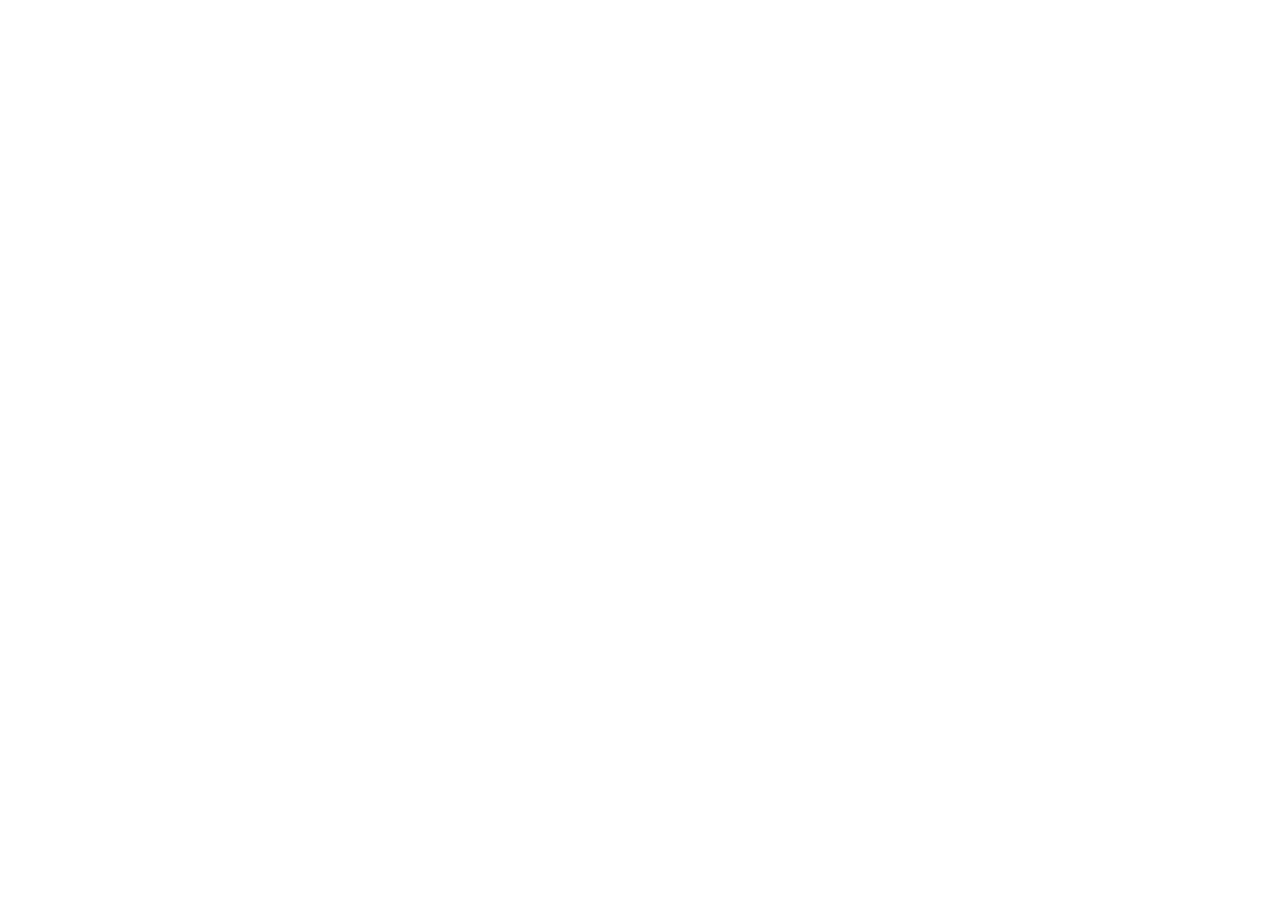
==== index.html @ 9f1e7b5e "Frist commit" ====
<!DOCTYPE html>
<html lang="en">
<head>
    <meta charset="UTF-8">
    <meta name="viewport" content="width=device-width, initial-scale=1.0">
    <title>Document</title>
    <link rel="stylesheet" href="css/bootstrap.min.css">
</head>
<body>
    <header>

    </header>
    <section>
        
    </section>
    <footer>

    </footer>
</body>
</html>
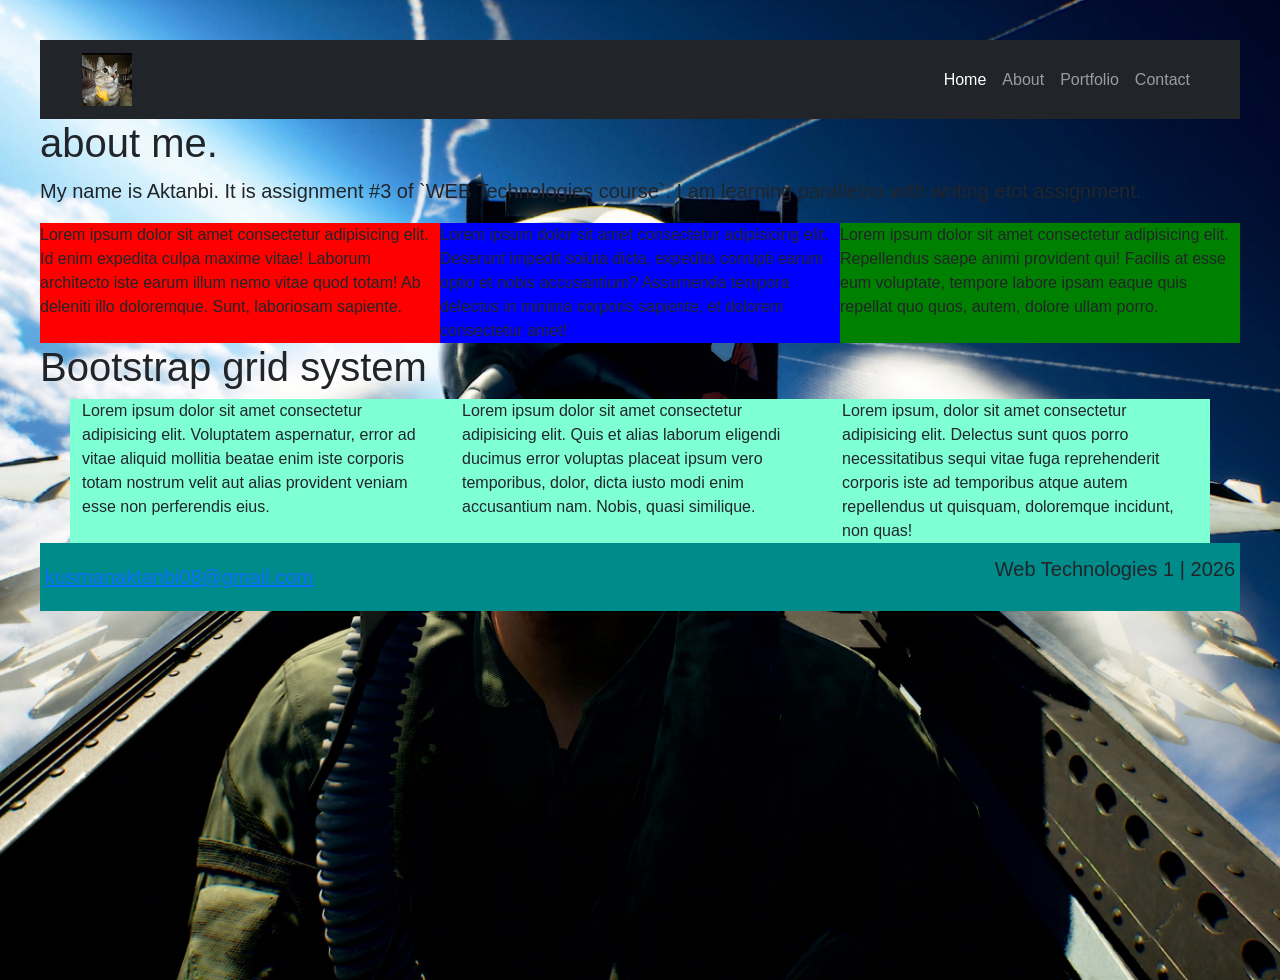
==== commit d206c3c4: "task_3" ====
--- a/index.html
+++ b/index.html
@@ -5,16 +5,69 @@
     <meta name="viewport" content="width=device-width, initial-scale=1.0">
     <title>Document</title>
     <link rel="stylesheet" href="css/bootstrap.min.css">
+    <link rel="stylesheet" href="style.css">
 </head>
 <body>
-    <header>
-
-    </header>
+    <nav class="navbar navbar-expand-lg navbar-dark bg-dark">
+        <div class="container">
+            <a href="index.html">
+                <img class="navbar-brand" src="logo.jpg" alt="logo" width="50">
+            </a>
+            <button class="navbar-toggler" type="button" data-bs-toggle="collapse" data-bs-target="#navbarMenu" aria-controls="navbarMenu" aria-expanded="false" aria-label="Toggle navigation"> <span class="navbar-toggler-icon"></span> </button>
+            <div class="collapse navbar-collapse" id="navbarMenu">
+                <ul class="navbar-nav ms-auto"> 
+                    <li class="nav-item">
+                        <a class="nav-link active" href="#index.html">Home</a> 
+                    </li> 
+                    <li class="nav-item"> 
+                        <a class="nav-link" href="#about">About</a> 
+                    </li> 
+                    <li class="nav-item"> 
+                        <a class="nav-link" href="#portfolio.html">Portfolio</a> 
+                    </li> 
+                    <li class="nav-item"> 
+                        <a class="nav-link" href="#contacts">Contact</a> 
+                    </li> 
+                </ul> 
+            </div>
+        </div>
+    </nav>
     <section>
-        
+        <h1 id="about">about me.</h1>
+        <p>My name is Aktanbi. It is assignment #3 of `WEB Technologies course`.
+            I am learning parallelno with writing etot assignment.
+        </p>
+        <div class="grid-container">
+            <div class="box">
+                Lorem ipsum dolor sit amet consectetur adipisicing elit. Id enim expedita culpa maxime vitae! Laborum architecto iste earum illum nemo vitae quod totam! Ab deleniti illo doloremque. Sunt, laboriosam sapiente.
+            </div>
+            <div class="box" style="background-color: blue;">
+                Lorem ipsum dolor sit amet consectetur adipisicing elit. Deserunt impedit soluta dicta, expedita corrupti earum optio et nobis accusantium? Assumenda tempora delectus in minima corporis sapiente, et dolorem consectetur amet!
+            </div>
+            <div class="box" style="background-color: green;">
+                Lorem ipsum dolor sit amet consectetur adipisicing elit. Repellendus saepe animi provident qui! Facilis at esse eum voluptate, tempore labore ipsam eaque quis repellat quo quos, autem, dolore ullam porro.
+            </div>
+        </div>
+        <h1>Bootstrap grid system</h1>
+        <div class="container">
+            <div class="row">
+                <div class="col-12 col-md-6 col-lg-4">
+                    Lorem ipsum dolor sit amet consectetur adipisicing elit. Voluptatem aspernatur, error ad vitae aliquid mollitia beatae enim iste corporis totam nostrum velit aut alias provident veniam esse non perferendis eius.
+                </div>
+                <div class="col-12 col-md-6 col-lg-4">
+                    Lorem ipsum dolor sit amet consectetur adipisicing elit. Quis et alias laborum eligendi ducimus error voluptas placeat ipsum vero temporibus, dolor, dicta iusto modi enim accusantium nam. Nobis, quasi similique.
+                </div>
+                <div class="col-12 col-md-6 col-lg-4">
+                    Lorem ipsum, dolor sit amet consectetur adipisicing elit. Delectus sunt quos porro necessitatibus sequi vitae fuga reprehenderit corporis iste ad temporibus atque autem repellendus ut quisquam, doloremque incidunt, non quas!
+                </div>
+            </div>
+        </div>
     </section>
-    <footer>
-
+    <footer id="#contacts">
+        <section class="footer-navbar">
+            <a href="mailto:kusmanaktanbi08@gmail.com">kusmanaktanbi08@gmail.com</a>
+            <p>Web Technologies 1 | 2026</p>
+        </section>
     </footer>
 </body>
 </html>
--- a/style.css
+++ b/style.css
@@ -0,0 +1,128 @@
+.navbar {
+    display: flex;
+    justify-content: space-between;
+    background-color: blanchedalmond;
+    width: 100%;
+}
+
+.nav-logo {
+    width: 50px;
+    height: auto;
+    padding: 3px;
+    align-items: center;
+}
+
+.footer-navbar{
+    padding: 10px 5px;
+    display: flex;
+    justify-content: space-between;
+    background-color: darkcyan;
+    align-items: center;
+}
+
+.nav-buttons {
+    align-items: center;
+    display: flex;
+    justify-content: space-between;
+    padding: 3px 30px;
+    gap: 20px;
+}
+
+.nav-buttons a {
+    color: darkgray;
+    text-decoration: none;
+    background-color: black;
+}
+
+.nav-buttons a:hover {
+    color: crimson;
+    text-decoration: underline;
+}
+
+body {
+    margin: 0;
+    background-image: url(bg.jpg);
+    background-size: cover;
+    background-position: center;
+    background-repeat: no-repeat;
+    font-family: Arial, sans-serif;
+    margin: 40px;
+    height: 100vh;
+}
+
+h1 {
+    font-size: 40px;
+}
+
+h2 {
+    font-size: 28px;
+}
+
+p, a {
+    font-size: 20px;
+    line-height: 1.6;
+}
+
+
+.grid-container {
+    display: grid;
+    grid-template-columns: 1fr 1fr 1fr;
+}
+
+.box {
+    background-color: red;
+}
+
+.row{
+    background-color: aquamarine;
+    justify-content: space-between;
+}
+
+@media (max-width: 768px) {
+
+    body {
+        margin: 20px;
+    }
+
+    h1 {
+        font-size: 26px;
+    }
+
+    h2 {
+        font-size: 20px;
+    }
+
+    p, a {
+        font-size: 16px;
+    }
+
+    .grid-container {
+        display: grid;
+        grid-template-columns: 1fr 1fr;
+    }
+}
+
+@media (max-width: 575px) {
+
+    body {
+        margin: 30px;
+    }
+
+    h1 {
+        font-size: 32px;
+    }
+
+    h2 {
+        font-size: 24px;
+    }
+
+    p, a {
+        font-size: 18px;
+    }
+
+    .grid-container {
+        display: grid;
+        grid-template-columns: 1fr;
+    }
+}
+
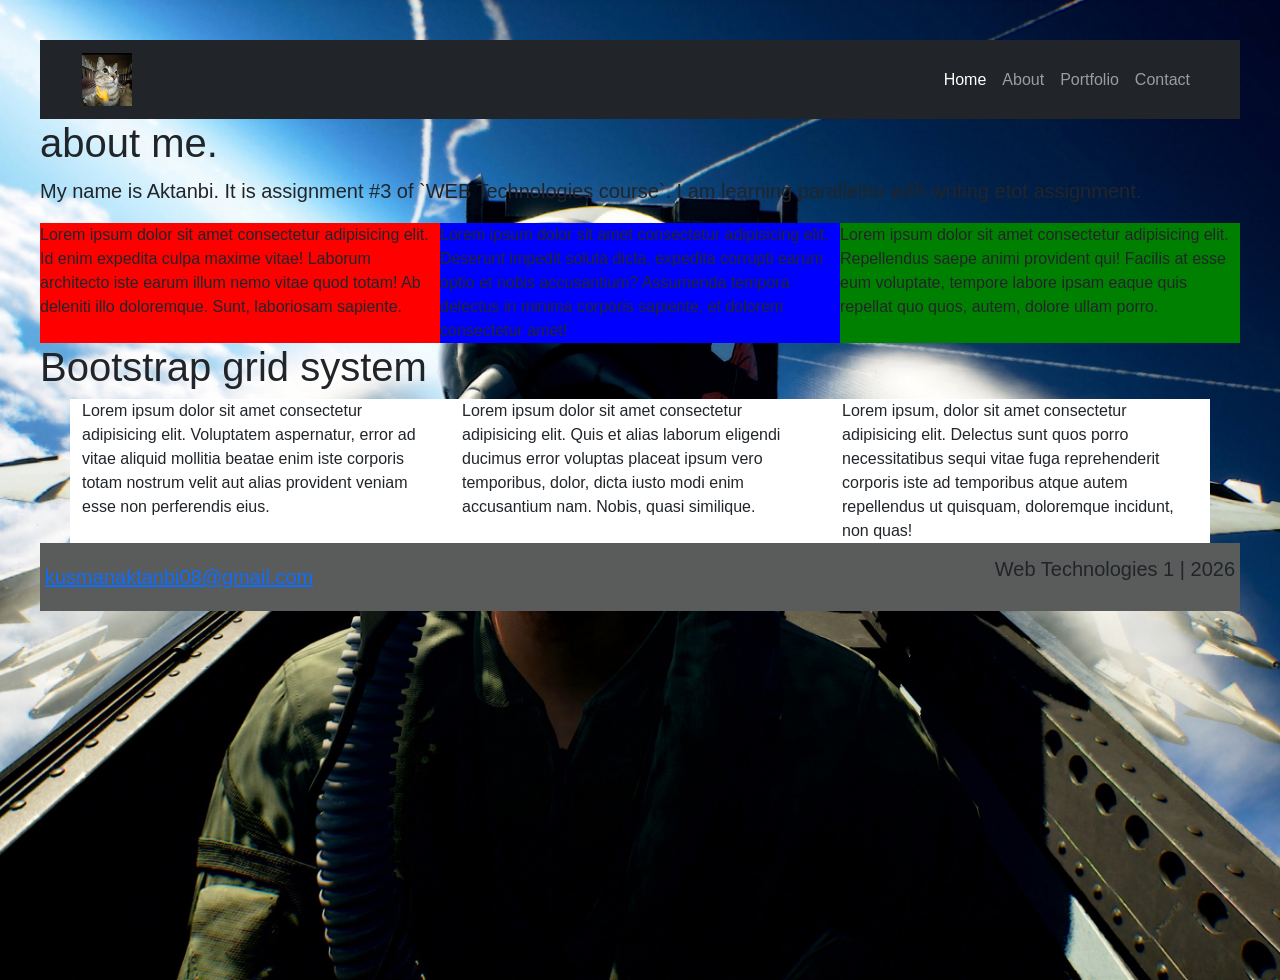
==== commit 2372fc31: "Task 4. Responsive Portfolio Page" ====
--- a/index.html
+++ b/index.html
@@ -17,13 +17,13 @@
             <div class="collapse navbar-collapse" id="navbarMenu">
                 <ul class="navbar-nav ms-auto"> 
                     <li class="nav-item">
-                        <a class="nav-link active" href="#index.html">Home</a> 
+                        <a class="nav-link active" href="index.html">Home</a> 
                     </li> 
                     <li class="nav-item"> 
                         <a class="nav-link" href="#about">About</a> 
                     </li> 
                     <li class="nav-item"> 
-                        <a class="nav-link" href="#portfolio.html">Portfolio</a> 
+                        <a class="nav-link" href="portfolio.html">Portfolio</a> 
                     </li> 
                     <li class="nav-item"> 
                         <a class="nav-link" href="#contacts">Contact</a> 
@@ -63,7 +63,7 @@
             </div>
         </div>
     </section>
-    <footer id="#contacts">
+    <footer id="contacts">
         <section class="footer-navbar">
             <a href="mailto:kusmanaktanbi08@gmail.com">kusmanaktanbi08@gmail.com</a>
             <p>Web Technologies 1 | 2026</p>
--- a/style.css
+++ b/style.css
@@ -16,10 +16,9 @@
     padding: 10px 5px;
     display: flex;
     justify-content: space-between;
-    background-color: darkcyan;
+    background-color: rgb(90, 91, 91);
     align-items: center;
 }
-
 .nav-buttons {
     align-items: center;
     display: flex;
@@ -63,7 +62,9 @@
     line-height: 1.6;
 }
 
-
+.main{
+    padding: 50px 0px;
+}
 .grid-container {
     display: grid;
     grid-template-columns: 1fr 1fr 1fr;
@@ -74,8 +75,11 @@
 }
 
 .row{
-    background-color: aquamarine;
+    background-color: white;
     justify-content: space-between;
+}
+.Title{
+    text-align: center;
 }
 
 @media (max-width: 768px) {
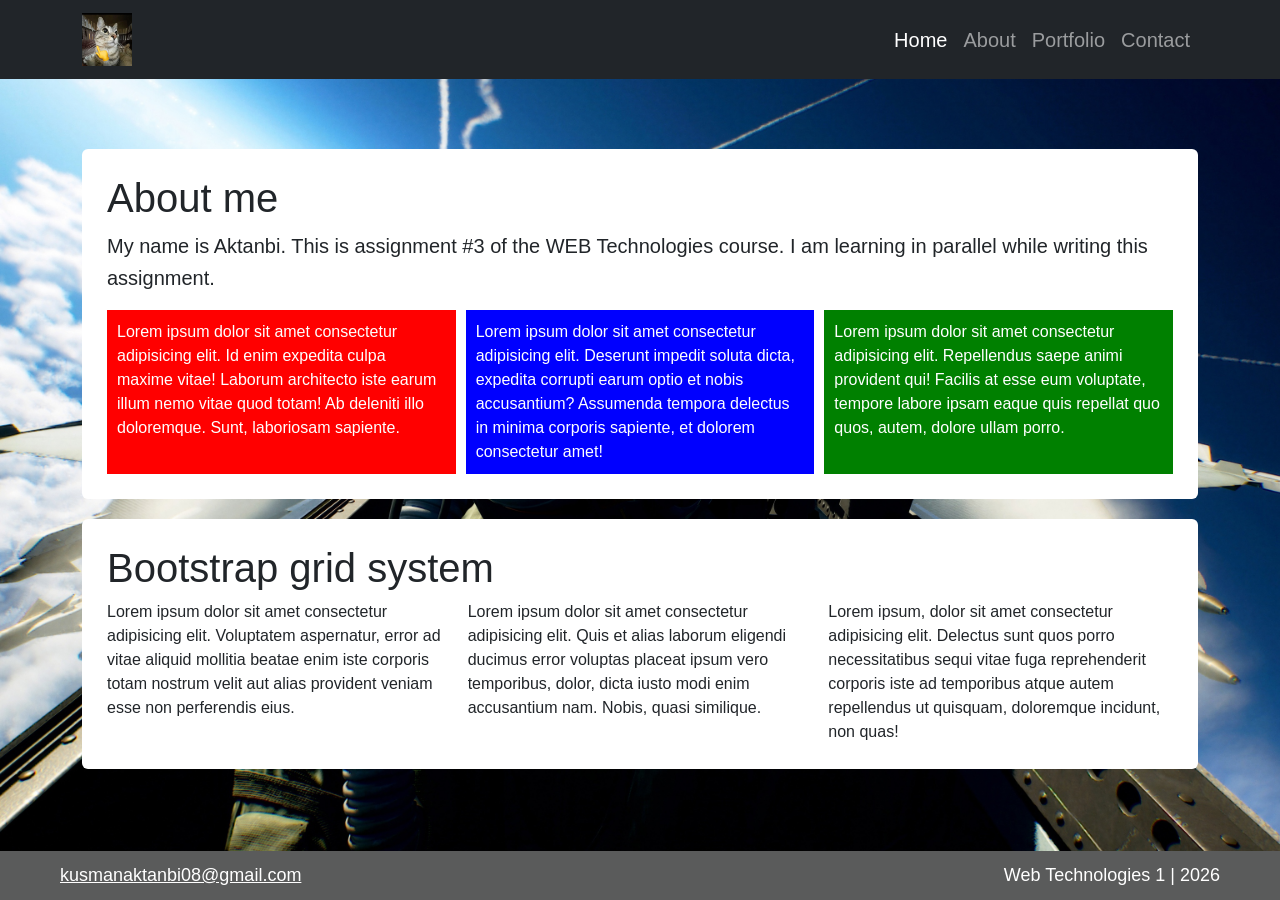
==== commit 2c855fb5: "final commit" ====
--- a/index.html
+++ b/index.html
@@ -3,71 +3,80 @@
 <head>
     <meta charset="UTF-8">
     <meta name="viewport" content="width=device-width, initial-scale=1.0">
-    <title>Document</title>
+    <title>Home | Aktanbi Kusman</title>
     <link rel="stylesheet" href="css/bootstrap.min.css">
     <link rel="stylesheet" href="style.css">
 </head>
 <body>
     <nav class="navbar navbar-expand-lg navbar-dark bg-dark">
         <div class="container">
-            <a href="index.html">
-                <img class="navbar-brand" src="logo.jpg" alt="logo" width="50">
+            <a class="navbar-brand" href="index.html">
+                <img src="logo.jpg" alt="logo" width="50">
             </a>
             <button class="navbar-toggler" type="button" data-bs-toggle="collapse" data-bs-target="#navbarMenu" aria-controls="navbarMenu" aria-expanded="false" aria-label="Toggle navigation"> <span class="navbar-toggler-icon"></span> </button>
             <div class="collapse navbar-collapse" id="navbarMenu">
-                <ul class="navbar-nav ms-auto"> 
+                <ul class="navbar-nav ms-auto">
                     <li class="nav-item">
-                        <a class="nav-link active" href="index.html">Home</a> 
-                    </li> 
-                    <li class="nav-item"> 
-                        <a class="nav-link" href="#about">About</a> 
-                    </li> 
-                    <li class="nav-item"> 
-                        <a class="nav-link" href="portfolio.html">Portfolio</a> 
-                    </li> 
-                    <li class="nav-item"> 
-                        <a class="nav-link" href="#contacts">Contact</a> 
-                    </li> 
-                </ul> 
+                        <a class="nav-link active" href="index.html">Home</a>
+                    </li>
+                    <li class="nav-item">
+                        <a class="nav-link" href="#about">About</a>
+                    </li>
+                    <li class="nav-item">
+                        <a class="nav-link" href="portfolio.html">Portfolio</a>
+                    </li>
+                    <li class="nav-item">
+                        <a class="nav-link" href="#contacts">Contact</a>
+                    </li>
+                </ul>
             </div>
         </div>
     </nav>
-    <section>
-        <h1 id="about">about me.</h1>
-        <p>My name is Aktanbi. It is assignment #3 of `WEB Technologies course`.
-            I am learning parallelno with writing etot assignment.
-        </p>
-        <div class="grid-container">
-            <div class="box">
-                Lorem ipsum dolor sit amet consectetur adipisicing elit. Id enim expedita culpa maxime vitae! Laborum architecto iste earum illum nemo vitae quod totam! Ab deleniti illo doloremque. Sunt, laboriosam sapiente.
-            </div>
-            <div class="box" style="background-color: blue;">
-                Lorem ipsum dolor sit amet consectetur adipisicing elit. Deserunt impedit soluta dicta, expedita corrupti earum optio et nobis accusantium? Assumenda tempora delectus in minima corporis sapiente, et dolorem consectetur amet!
-            </div>
-            <div class="box" style="background-color: green;">
-                Lorem ipsum dolor sit amet consectetur adipisicing elit. Repellendus saepe animi provident qui! Facilis at esse eum voluptate, tempore labore ipsam eaque quis repellat quo quos, autem, dolore ullam porro.
-            </div>
+
+    <main class="main">
+        <div class="container">
+            <section class="page-box">
+                <h1 id="about">About me</h1>
+                <p>My name is Aktanbi. This is assignment #3 of the WEB Technologies course.
+                    I am learning in parallel while writing this assignment.
+                </p>
+                <div class="grid-container">
+                    <div class="box">
+                        Lorem ipsum dolor sit amet consectetur adipisicing elit. Id enim expedita culpa maxime vitae! Laborum architecto iste earum illum nemo vitae quod totam! Ab deleniti illo doloremque. Sunt, laboriosam sapiente.
+                    </div>
+                    <div class="box box-blue">
+                        Lorem ipsum dolor sit amet consectetur adipisicing elit. Deserunt impedit soluta dicta, expedita corrupti earum optio et nobis accusantium? Assumenda tempora delectus in minima corporis sapiente, et dolorem consectetur amet!
+                    </div>
+                    <div class="box box-green">
+                        Lorem ipsum dolor sit amet consectetur adipisicing elit. Repellendus saepe animi provident qui! Facilis at esse eum voluptate, tempore labore ipsam eaque quis repellat quo quos, autem, dolore ullam porro.
+                    </div>
+                </div>
+            </section>
+
+            <section class="page-box">
+                <h1>Bootstrap grid system</h1>
+                <div class="row g-3">
+                    <div class="col-12 col-md-6 col-lg-4">
+                        Lorem ipsum dolor sit amet consectetur adipisicing elit. Voluptatem aspernatur, error ad vitae aliquid mollitia beatae enim iste corporis totam nostrum velit aut alias provident veniam esse non perferendis eius.
+                    </div>
+                    <div class="col-12 col-md-6 col-lg-4">
+                        Lorem ipsum dolor sit amet consectetur adipisicing elit. Quis et alias laborum eligendi ducimus error voluptas placeat ipsum vero temporibus, dolor, dicta iusto modi enim accusantium nam. Nobis, quasi similique.
+                    </div>
+                    <div class="col-12 col-md-6 col-lg-4">
+                        Lorem ipsum, dolor sit amet consectetur adipisicing elit. Delectus sunt quos porro necessitatibus sequi vitae fuga reprehenderit corporis iste ad temporibus atque autem repellendus ut quisquam, doloremque incidunt, non quas!
+                    </div>
+                </div>
+            </section>
         </div>
-        <h1>Bootstrap grid system</h1>
-        <div class="container">
-            <div class="row">
-                <div class="col-12 col-md-6 col-lg-4">
-                    Lorem ipsum dolor sit amet consectetur adipisicing elit. Voluptatem aspernatur, error ad vitae aliquid mollitia beatae enim iste corporis totam nostrum velit aut alias provident veniam esse non perferendis eius.
-                </div>
-                <div class="col-12 col-md-6 col-lg-4">
-                    Lorem ipsum dolor sit amet consectetur adipisicing elit. Quis et alias laborum eligendi ducimus error voluptas placeat ipsum vero temporibus, dolor, dicta iusto modi enim accusantium nam. Nobis, quasi similique.
-                </div>
-                <div class="col-12 col-md-6 col-lg-4">
-                    Lorem ipsum, dolor sit amet consectetur adipisicing elit. Delectus sunt quos porro necessitatibus sequi vitae fuga reprehenderit corporis iste ad temporibus atque autem repellendus ut quisquam, doloremque incidunt, non quas!
-                </div>
-            </div>
-        </div>
-    </section>
+    </main>
+
     <footer id="contacts">
         <section class="footer-navbar">
             <a href="mailto:kusmanaktanbi08@gmail.com">kusmanaktanbi08@gmail.com</a>
             <p>Web Technologies 1 | 2026</p>
         </section>
     </footer>
+
+    <script src="https://cdn.jsdelivr.net/npm/bootstrap@5.3.3/dist/js/bootstrap.bundle.min.js"></script>
 </body>
-</html>+</html>
--- a/style.css
+++ b/style.css
@@ -1,116 +1,96 @@
-.navbar {
-    display: flex;
-    justify-content: space-between;
-    background-color: blanchedalmond;
-    width: 100%;
-}
-
-.nav-logo {
-    width: 50px;
-    height: auto;
-    padding: 3px;
-    align-items: center;
-}
-
-.footer-navbar{
-    padding: 10px 5px;
-    display: flex;
-    justify-content: space-between;
-    background-color: rgb(90, 91, 91);
-    align-items: center;
-}
-.nav-buttons {
-    align-items: center;
-    display: flex;
-    justify-content: space-between;
-    padding: 3px 30px;
-    gap: 20px;
-}
-
-.nav-buttons a {
-    color: darkgray;
-    text-decoration: none;
-    background-color: black;
-}
-
-.nav-buttons a:hover {
-    color: crimson;
-    text-decoration: underline;
-}
-
 body {
     margin: 0;
     background-image: url(bg.jpg);
     background-size: cover;
     background-position: center;
     background-repeat: no-repeat;
+    background-attachment: fixed;
     font-family: Arial, sans-serif;
-    margin: 40px;
-    height: 100vh;
+    min-height: 100vh;
+    display: flex;
+    flex-direction: column;
 }
 
 h1 {
-    font-size: 40px;
+    font-size: 26px;
 }
 
 h2 {
-    font-size: 28px;
+    font-size: 20px;
 }
 
-p, a {
-    font-size: 20px;
+p, li {
+    font-size: 16px;
     line-height: 1.6;
 }
 
-.main{
-    padding: 50px 0px;
+.main {
+    flex: 1;
+    padding: 20px 0;
 }
+.projects,
+.sidebar,
+.page-box {
+    background-color: white;
+    padding: 15px;
+    border-radius: 6px;
+}
+
+.page-box {
+    margin-top: 20px;
+    margin-bottom: 20px;
+}
+.project-img {
+    height: 180px;
+    object-fit: cover;
+}
+
+.sidebar-logo {
+    display: none;        
+}
+
+.sidebar ul {
+    padding-left: 20px;
+}
+
 .grid-container {
     display: grid;
-    grid-template-columns: 1fr 1fr 1fr;
+    grid-template-columns: 1fr;
+    gap: 10px;
 }
 
 .box {
     background-color: red;
+    color: white;
+    padding: 10px;
 }
 
-.row{
-    background-color: white;
-    justify-content: space-between;
-}
-.Title{
-    text-align: center;
+.box-blue {
+    background-color: blue;
 }
 
-@media (max-width: 768px) {
-
-    body {
-        margin: 20px;
-    }
-
-    h1 {
-        font-size: 26px;
-    }
-
-    h2 {
-        font-size: 20px;
-    }
-
-    p, a {
-        font-size: 16px;
-    }
-
-    .grid-container {
-        display: grid;
-        grid-template-columns: 1fr 1fr;
-    }
+.box-green {
+    background-color: green;
 }
 
-@media (max-width: 575px) {
+.footer-navbar {
+    padding: 10px 15px;
+    display: flex;
+    flex-direction: column;
+    align-items: center;
+    gap: 4px;
+    text-align: center;
+    background-color: rgb(90, 91, 91);
+}
 
-    body {
-        margin: 30px;
-    }
+.footer-navbar a,
+.footer-navbar p {
+    color: white;
+    font-size: 14px;
+    margin: 0;
+}
+
+@media (min-width: 768px) {
 
     h1 {
         font-size: 32px;
@@ -120,13 +100,94 @@
         font-size: 24px;
     }
 
-    p, a {
+    p, li {
         font-size: 18px;
     }
 
+    .main {
+        padding: 30px 0;
+    }
+
+    .projects,
+    .sidebar,
+    .page-box {
+        padding: 20px;
+    }
+
+    .project-img {
+        height: 200px;
+    }
+
+    .sidebar-logo {
+        display: block;     
+        max-width: 200px;
+        margin: 0 auto 15px;
+    }
+
     .grid-container {
-        display: grid;
-        grid-template-columns: 1fr;
+        grid-template-columns: 1fr 1fr;
+    }
+
+    .footer-navbar {
+        flex-direction: row;
+        justify-content: space-between;
+        text-align: left;
+        padding: 10px 30px;
+    }
+
+    .footer-navbar a,
+    .footer-navbar p {
+        font-size: 16px;
     }
 }
 
+@media (min-width: 992px) {
+
+    h1 {
+        font-size: 40px;
+    }
+
+    h2 {
+        font-size: 28px;
+    }
+
+    p, li {
+        font-size: 20px;
+    }
+
+    .main {
+        padding: 50px 0;
+    }
+
+    .projects,
+    .sidebar,
+    .page-box {
+        padding: 25px;
+    }
+
+    .project-img {
+        height: 160px;
+    }
+
+    .sidebar {
+        position: sticky;  
+        top: 20px;
+    }
+
+    .sidebar-logo {
+        max-width: 100%;
+    }
+
+    .grid-container {
+        grid-template-columns: 1fr 1fr 1fr;
+    }
+
+    .footer-navbar {
+        padding: 10px 60px;
+    }
+
+    .footer-navbar a,
+    .footer-navbar p {
+        font-size: 18px;
+    }
+}
